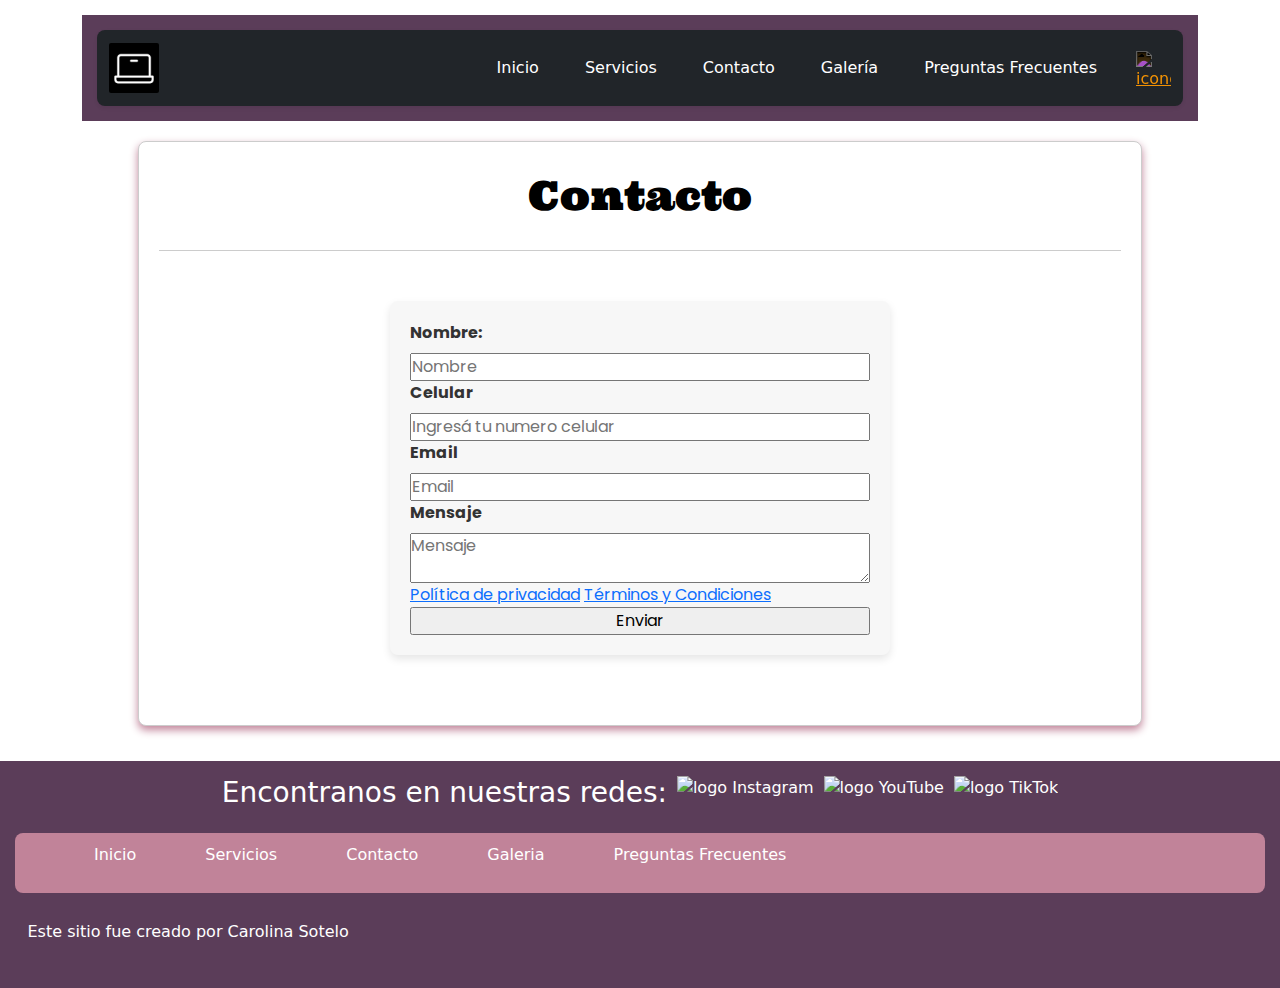
==== pages/contacto.html @ 7119b728 "segunda entrega" ====
<!DOCTYPE html>
<html lang="en">
<head>
    <meta charset="UTF-8">
    <meta name="viewport" content="width=device-width, initial-scale=1.0">
    <link rel="stylesheet" href="../styles/style.css">
    <link rel="preconnect" href="https://fonts.googleapis.com">
    <link rel="preconnect" href="https://fonts.gstatic.com" crossorigin>
    <link href="https://fonts.googleapis.com/css2?family=Bodoni+Moda+SC:ital,opsz,wght@0,6..96,400..900;1,6..96,400..900&family=Open+Sans:ital,wght@0,300;1,300;1,400&family=Poppins:wght@300&display=swap" rel="stylesheet">
    <link rel="preconnect" href="https://fonts.googleapis.com">
    <link rel="preconnect" href="https://fonts.gstatic.com" crossorigin>
    <link href="https://fonts.googleapis.com/css2?family=Ultra&display=swap" rel="stylesheet">
    <link href="https://cdn.jsdelivr.net/npm/bootstrap@5.3.0-alpha1/dist/css/bootstrap.min.css" rel="stylesheet">
    <link rel="preconnect" href="https://fonts.googleapis.com">
    <link rel="preconnect" href="https://fonts.gstatic.com" crossorigin>
    <link href="https://fonts.googleapis.com/css2?family=Arima:wght@100..700&display=swap" rel="stylesheet">
    <title>Contacto</title>
</head>
<body>
    <div class="container">
        <header>
            <nav class="navbar navbar-expand-lg navbar-dark bg-dark shadow-sm">
                <div class="container-fluid">
                    <a class="navbar-brand" href="../index.html">
                        <img src="/assets/9024594_laptop_light_icon.png" alt="esto es un logo" class="icon">
                    </a>
                    <button class="navbar-toggler" type="button" data-bs-toggle="collapse" data-bs-target="#navbarNav" aria-controls="navbarNav" aria-expanded="false" aria-label="Toggle navigation">
                        <span class="navbar-toggler-icon"></span>
                    </button>
                    <div class="collapse navbar-collapse" id="navbarNav">
                        <ul class="navbar-nav ms-auto">
                            <li class="nav-item">
                                <a class="nav-link" href="../index.html">Inicio</a>
                            </li>
                            <li class="nav-item">
                                <a class="nav-link" href="servicios.html">Servicios</a>
                            </li>
                            <li class="nav-item">
                                <a class="nav-link active" href="#">Contacto</a>
                            </li>
                            <li class="nav-item">
                                <a class="nav-link" href="galeria.html">Galería</a>
                            </li>
                            <li class="nav-item">
                                <a class="nav-link" href="faq.html">Preguntas Frecuentes</a>
                            </li>
                        </ul>
                        <a href="#" class="d-flex align-items-center">
                            <img src="../assets/user-regular-24.png" alt="icono de registro" width="35" height="35" class="ms-3">
                        </a>
                    </div>
                </div>
            </nav>
        </header>
        <main>
            <div class="title-container">
                <h1 class="ultra-regular"> Contacto </h1>
            </div>
            <div class="divider"></div>
            <form>
                <div id="form">
                    <label for="name">Nombre: </label>
                    <input type="text" name="name" placeholder="Nombre">

                    <label for="celular">Celular</label>
                    <input type="tel" name="celular" id="celular" placeholder="Ingresá tu numero celular">

                    <label for="email">Email</label>
                    <input type="email" name="email" id="email" placeholder="Email">

                    <label for="mensaje">Mensaje</label>
                    <textarea name="mensaje" id="mensaje" cols="40" rows="2" placeholder="Mensaje"></textarea>

                    <div>
                        <a href="#">Política de privacidad</a>
                        <a href="#">Términos y Condiciones</a>
                    </div>

                    <input type="submit" value="Enviar">

                </div>
            </form>
        </main>    
        </div>   
        <footer>
            <section>
                <h3>Encontranos en nuestras redes:</h3>
                <img src="../assets/instagram-logo-24.png" alt="logo Instagram">
                <img src="../assets/youtube-logo-24.png" alt="logo YouTube">
                <img src="../assets/tiktok-logo-24.png" alt="logo TikTok">
            </section>
            <nav>
                <ul>
                    <li><a href="/index.html" class="menu">Inicio</a></li>
                    <li><a href="/pages/servicios.html" class="menu">Servicios</a></li>
                    <li><a href="#" class="menu">Contacto</a></li>
                    <li><a href="/pages/galeria.html" class="menu">Galeria</a></li>
                    <li><a href="/pages/faq.html" class="menu">Preguntas Frecuentes</a></li>
                </ul>
            </nav>
            <p>Este sitio fue creado por Carolina Sotelo</p>
        </footer>
</body>
</html>
---- styles/style.css ----
/* Reset CSS */
* {
    margin: 0;
    padding: 0;
    box-sizing: border-box;
}

body {
    font-family: "Open Sans", sans-serif;
    background-color: #f5f5f5;
    display: flex;
    flex-direction: column;
    min-height: 100vh;
    margin: 0;
}

.container {
    max-width: 1200px; 
    margin: auto;    
    padding: 15px;  
}

header {
    padding: 15px;
    background-color: #5B3D59;
    color: #ffffff;
    text-align: center;
    width: 100%;

}

nav {
    display: flex;
    justify-content: space-between; 
    align-items: center;
    background-color: #C18399;
    padding: 10px 20px;
    border-radius: 8px;
}

nav ul {
    list-style-type: none;
    display: flex;
}

nav ul li {
    margin: 0 15px;
}

nav ul li a {
    color: #ffffff;
    text-decoration: none;
    padding: 5px 10px;
    border: 2px solid transparent;
    border-radius: 5px;
    transition: background-color 0.3s, border-color 0.3s;
}

nav ul li a:hover {
    background-color: #ffffff;
    color: #aa77c2;
    border-color: #6341a7;
}
.icon {
    width: 50px;
    height: 50px;
    background-color: white;
    border-radius: 2px; 
    padding: 2px;
}
main {
    flex: 1;
    margin: 20px auto;
    padding: 20px;
    width: 90%;
    background-color: #ffffff;
    border: 1px solid #cccccc;
    box-shadow: 0px 4px 8px #C18399;
    border-radius: 8px;
}

footer {
    padding: 15px;
    background-color: #5B3D59;
    color: #ffffff;
    text-align: center;
    width: 100%;
    margin-top: auto;
}


footer section {
    margin-bottom: 15px;
    display: flex;
    justify-content: center;
    gap: 10px;
}

footer nav {
    margin-bottom: 15px;
}

footer nav ul {
    list-style-type: none;
    display: flex;
    justify-content: center;
    gap: 15px;
}

h1, h2 {
    text-align: center;
}

p {
    text-align: justify;
    padding: 1%;
}

.hero_banner{
    flex: 1;
    margin: 20px auto;
    padding: 20px;
    width: 100%;
    border-radius: 10%;

}
.main_title h1 {
    text-align: center;
    position: absolute; 
    top: 50%;          
    left: 50%;        
    transform: translate(-50%, -50%); /* Centra el elemento */
    color: white;     
    padding: 10px;   
    font-size: 2rem; 
}
.titulo_descripcion{
    display: flex;
    flex-direction: column;
    align-items: center; 
}
.content-container {
    display: flex;
    justify-content: center; 
    align-items: center; 
    margin: 20px 0;
}

.imagen-container {
    flex: 1; 
    text-align: center; 
}

.texto-card {
    flex: 1; 
    padding: 0 20px; 
    text-align: left; 
}

.card-item {
    max-width: 100%; 
    height: auto; /* Mantiene la relación de aspecto */
}


#carrusel {
    width: 100%; 
    max-width: 400px;
    margin: auto; 
}

.carousel-item {
    flex: 0 0 75%; 
    margin: 0; 
}

.carousel-item img {
    width: 100%; 
    height: auto; 
    object-fit: cover; 
}
.carrusel-uno {
    display: flex;
    flex-wrap: wrap; 
    justify-content: center; 
    gap: 20px; 
}

.carrusel-uno img {
    width: calc(50% - 20px); /* Ajusta el ancho de las imágenes */
    height: auto; 
}
  
/*.bodoni-moda-sc {
    font-family: "Bodoni Moda SC", serif;
    font-optical-sizing: auto;
    font-weight: 400;
    font-style: normal;
}*/
.title-container {
    display: flex;
    justify-content: center; 
    margin-bottom: 10px; 
}
.ultra-regular {
    font-family: "Ultra", serif;
    font-weight: 400;
    font-style: normal;
    color: black; 
    font-size: 2.5rem;
    text-align: center;
    padding: 10px;
    border-radius: 5px;
    margin-bottom: 10px; /* Ajusta el espaciado debajo del título */
}

.divider {
    width: 100%;
    height: 1px;
    background-color: #ccc;
    margin-top: 10px; 
}

#cards {
    display: flex;
    justify-content: center;
    align-items: center;
    flex-direction: column;
    gap: 20px; 
    text-align: center;
    margin-top: 20px;
}

#cards p {
    margin: 0;
    padding: 10px;
    text-align: center;
    font-size: 18px;
}

#cards h1{
    text-align: center;
    margin-top: 20px; 
    font-size: 2.5rem;
    color: #333; 
}
.cards-icon {
    display: flex;
    justify-content: center;
    flex-wrap: wrap; 
    gap: 20px; /* Espacio entre las cards */
    width: 100%; 
    padding: 10px;
}

.cards-icon img {
    width: 150px;
    height: 150px;
    object-fit: contain; /* Ajusta la imagen dentro del contenedor */
}
.card-item {
    max-width: 150px;
    flex: 1 1 150px; /* Permite que cada card crezca y se encoja */
    height: auto; 
    border-radius: 10px;
    text-align: center; 
}

.card-item img {
    max-width: 50%; 
    height: auto;
    border-radius: 10px;
}

.card-item h2 {
    font-size: 18px;
    margin: 10px 0 5px 0;
}

.card-item p {
    font-size: 14px;
    color: #666;
}

#form {
    font-family: 'Poppins', sans-serif;
    display: flex;
    flex-direction: column;
    margin: 50px auto;
    padding: 20px;
    max-width: 500px;
    background-color: #f7f7f7;
    border-radius: 8px;
    box-shadow: 0 4px 8px rgba(0, 0, 0, 0.1);
}

#form label {
    margin-bottom: 8px;
    color: #333;
    font-weight: bold;
}

#faq {
    margin-bottom: 20px;
    padding: 15px;
    background-color: #ffffff;
    border: 1px solid #cccccc;
    box-shadow: 0px 4px 8px rgba(0, 0, 0, 0.1);
    border-radius: 8px;
}

.faq-container {
    background-color: #ffffff;
    padding: 20px;
    margin-bottom: 20px;
    border-radius: 8px;
    box-shadow: 0 4px 8px rgba(0, 0, 0, 0.1);
    border: 1px solid #cccccc;
}

.faq-container h2 {
    font-size: 20px;
    margin-bottom: 10px;
    color: #333;
}

.faq-container p {
    font-size: 16px;
    color: #666;
    line-height: 1.5;
    padding: 0 10px;
}



.tresd-design h2 {
    text-align: left;
    padding-left: 20px;
    margin-bottom: 10px;
}

.web-design {
    display: grid;
    grid-template-columns: 1fr 1fr;
    grid-template-rows: 1fr 1fr;
    gap: 20px;
    margin-bottom: 0; 
}

.web-design h2 {
    text-align: left;
    padding-left: 20px;
    margin-bottom: 10px;
}
.web-design img {
    max-width: 100%; 
    max-height: 100%; 
    width: auto; 
    height: auto; 
    margin: auto;
}


.gallery-container {
    display: flex;
    flex-wrap: wrap;
    justify-content: center;
    max-width: 1000px; 
    margin: 0 auto;
}

.gallery-item {
    flex: 0 0 48%; 
    margin-bottom: 20px; 
}

.gallery-image {
    width: 100%; 
    height: auto; 
    border-radius: 8px; 
    box-shadow: 0 4px 8px rgba(0, 0, 0, 0.2); 
}

@media (max-width: 768px) {
    .navbar {
        flex-direction: column;
        align-items: flex-start; 
    }

    .content-container {
        flex-direction: column;
    }
    .web-design {
        grid-template-columns: 3fr;
        grid-template-rows: repeat(1, 3fr);
    }
    .carrusel-uno img {
        width: 100%; 
    }
    footer {
        padding: 20px;
    }

    footer section {
        flex-direction: column;
        align-items: center;
    }

    footer nav ul {
        flex-direction: column;
        gap: 15px;
    }
}

@media (max-width: 390px) {
    /* Ajustar el contenedor principal */
    .container {
        padding: 10px;
        width: 100%; /* Asegura que ocupe todo el ancho de la pantalla */
    }

    /* Ajustar la cabecera */
    header {
        padding: 10px;
        text-align: center; /* Centra el texto */
    }

    /* Ajustar la barra de navegación */
    nav ul {
        flex-direction: column; /* Coloca los ítems del menú en columna */
        gap: 10px;
    }

    /* Ajustar las imágenes del hero */
    .hero-banner h1 {
        font-size: 1.5rem; /* Tamaño del texto para pantallas móviles */
        top: 25%; /* Ajusta este valor para mover hacia arriba en pantallas pequeñas */
        transform: translate(-50%, -25%); /* Ajusta también la posición en móvil */
      }
    /* Ajustar los títulos principales */

    /* Ajustar el tamaño de las imágenes en las cards */
    .cards-icon {
        flex-direction: column; /* Coloca los ítems en columna */
        gap: 20px; /* Espacio entre las imágenes */
    }

    .cards-icon img {
        width: 100px; /* Ajusta el tamaño de las imágenes */
        height: 100px;
    }

    /* Ajustar el texto en las cards */
    .card-item h2 {
        font-size: 16px; /* Reduce el tamaño del título */
    }

    .card-item p {
        font-size: 12px; /* Reduce el tamaño del párrafo */
    }

    /* Ajustar el footer */
    footer {
        padding: 10px;
    }

    footer section {
        flex-direction: column;
        align-items: center;
    }

    footer nav ul {
        flex-direction: column;
        gap: 5px;
    }
}

.navbar-dark {
    background-color: #C18399; 
    transition: background-color 0.3s ease; 
}

.navbar-nav .nav-link {
    color: #ffffff;
    font-weight: 500;
    padding: 10px 20px;
    transition: color 0.3s ease;
}

.navbar-nav .nav-link:hover {
    color: #0c0c0c; 
}
.navbar-nav .nav-link.active:hover {
    color: #3396cfbe; 
}
.navbar-brand {
    font-size: 1.5rem;
    font-weight: bold;
    color: #ffffff;
}

.navbar-brand:hover {
    color: #ffcc00; 
}

.navbar-toggler {
    border: none;
    outline: none;
}

.navbar-toggler-icon {
    background-image: url('https://cdn-icons-png.flaticon.com/512/1828/1828859.png');
    background-size: contain;
}

.shadow-sm {
    box-shadow: 0px 4px 6px rgba(206, 204, 204, 0.1);
}

.navbar img {
    filter: invert(1);
    transition: filter 0.3s ease;
}

.navbar img:hover {
    filter: invert(0.5); 
}

.navbar-nav .nav-link:hover {
    text-shadow: 1px 1px 5px rgba(0, 0, 0, 0.3);
}
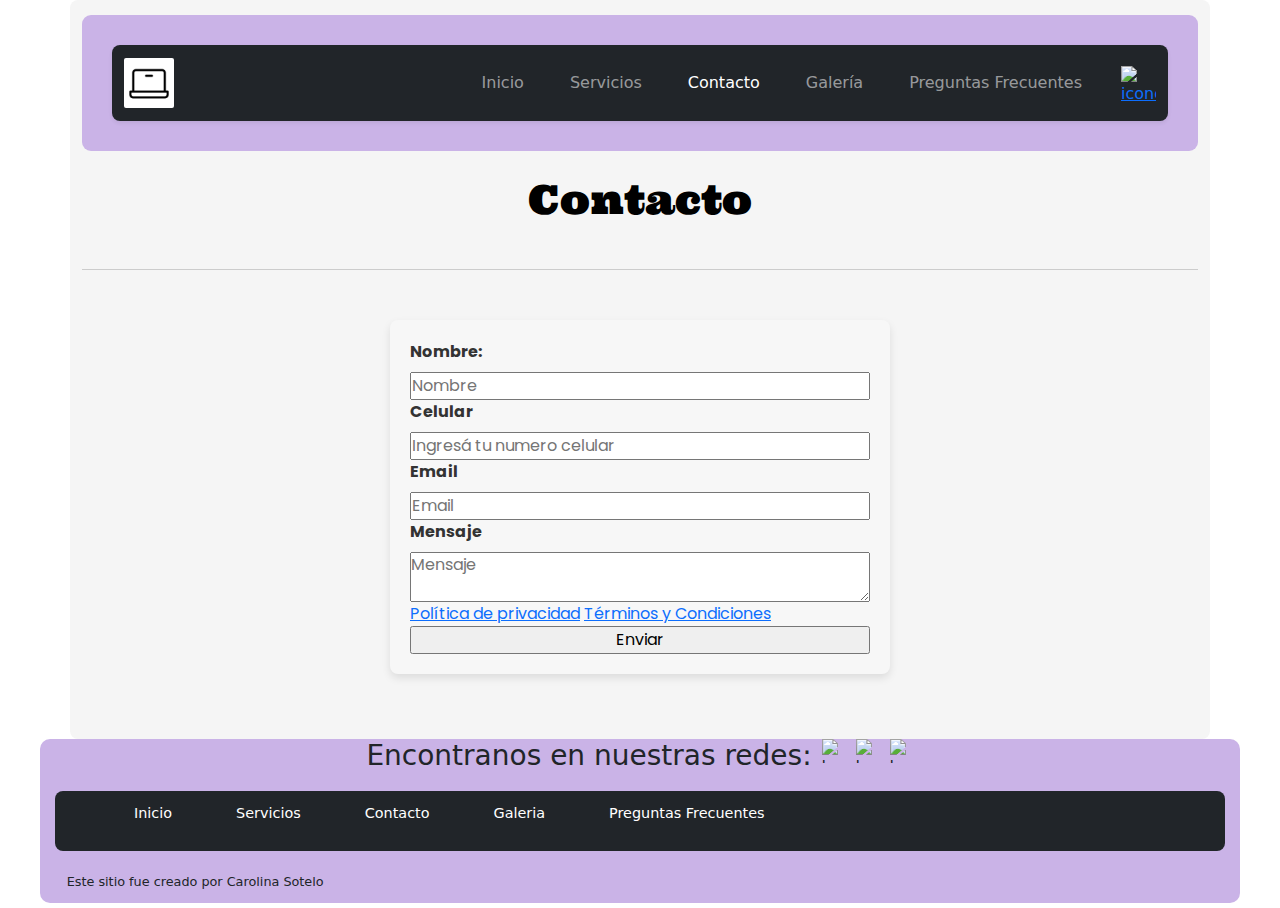
==== commit f544e053: "aplicando sass + animaciones" ====
--- a/pages/contacto.html
+++ b/pages/contacto.html
@@ -3,7 +3,7 @@
 <head>
     <meta charset="UTF-8">
     <meta name="viewport" content="width=device-width, initial-scale=1.0">
-    <link rel="stylesheet" href="../styles/style.css">
+    <link rel="stylesheet" href="/css/styles.css">
     <link rel="preconnect" href="https://fonts.googleapis.com">
     <link rel="preconnect" href="https://fonts.gstatic.com" crossorigin>
     <link href="https://fonts.googleapis.com/css2?family=Bodoni+Moda+SC:ital,opsz,wght@0,6..96,400..900;1,6..96,400..900&family=Open+Sans:ital,wght@0,300;1,300;1,400&family=Poppins:wght@300&display=swap" rel="stylesheet">
@@ -22,7 +22,7 @@
             <nav class="navbar navbar-expand-lg navbar-dark bg-dark shadow-sm">
                 <div class="container-fluid">
                     <a class="navbar-brand" href="../index.html">
-                        <img src="/assets/9024594_laptop_light_icon.png" alt="esto es un logo" class="icon">
+                        <img src="../assets/9024594_laptop_light_icon.png" alt="esto es un logo" class="icon">
                     </a>
                     <button class="navbar-toggler" type="button" data-bs-toggle="collapse" data-bs-target="#navbarNav" aria-controls="navbarNav" aria-expanded="false" aria-label="Toggle navigation">
                         <span class="navbar-toggler-icon"></span>
@@ -83,22 +83,24 @@
         </main>    
         </div>   
         <footer>
-            <section>
-                <h3>Encontranos en nuestras redes:</h3>
-                <img src="../assets/instagram-logo-24.png" alt="logo Instagram">
-                <img src="../assets/youtube-logo-24.png" alt="logo YouTube">
-                <img src="../assets/tiktok-logo-24.png" alt="logo TikTok">
-            </section>
-            <nav>
-                <ul>
-                    <li><a href="/index.html" class="menu">Inicio</a></li>
-                    <li><a href="/pages/servicios.html" class="menu">Servicios</a></li>
-                    <li><a href="#" class="menu">Contacto</a></li>
-                    <li><a href="/pages/galeria.html" class="menu">Galeria</a></li>
-                    <li><a href="/pages/faq.html" class="menu">Preguntas Frecuentes</a></li>
-                </ul>
-            </nav>
-            <p>Este sitio fue creado por Carolina Sotelo</p>
+            <div class="footer-container">
+                <section>
+                    <h3>Encontranos en nuestras redes:</h3>
+                    <img src="../assets/instagram-logo-24.png" alt="logo Instagram">
+                    <img src="../assets/youtube-logo-24.png" alt="logo YouTube">
+                    <img src="../assets/tiktok-logo-24.png" alt="logo TikTok">
+                </section>
+                <nav>
+                    <ul>
+                        <li><a href="../index.html" class="menu">Inicio</a></li>
+                        <li><a href="servicios.html" class="menu">Servicios</a></li>
+                        <li><a href="#" class="menu">Contacto</a></li>
+                        <li><a href="galeria.html" class="menu">Galeria</a></li>
+                        <li><a href="faq.html" class="menu">Preguntas Frecuentes</a></li>
+                    </ul>
+                </nav>
+                <p>Este sitio fue creado por Carolina Sotelo</p>
+            </div>
         </footer>
 </body>
 </html>--- a/css/styles.css
+++ b/css/styles.css
@@ -0,0 +1,428 @@
+* {
+  margin: 0;
+  padding: 0;
+  box-sizing: border-box;
+}
+
+body {
+  font-family: "Open Sans", sans-serif;
+  background-color: #f5f5f5;
+  display: flex;
+  flex-direction: column;
+  min-height: 100vh;
+  margin: auto;
+}
+
+.ultra-regular {
+  font-family: "Ultra", serif;
+  font-weight: 400;
+  font-style: normal;
+  color: black;
+  font-size: 2.5rem;
+  text-align: center;
+  padding: 10px;
+  border-radius: 5px;
+  margin-bottom: 10px;
+}
+
+.poppins-semibold-italic {
+  font-family: "Poppins", sans-serif;
+  font-weight: 600;
+  font-style: italic;
+  margin: 30px 20px;
+  padding: 10px;
+}
+
+.container {
+  width: 100%;
+  max-width: 1200px;
+  height: fit-content;
+  margin: auto;
+  padding: 15px;
+  background-color: #f5f5f5;
+  border-radius: 8px;
+  flex-grow: 1;
+}
+
+.hero_banner {
+  position: relative;
+  width: 100%;
+  height: auto;
+  display: flex;
+  justify-content: center;
+  align-items: center;
+  border-radius: 10%;
+  padding: 20px;
+  margin: 20px auto;
+  background-position: center;
+}
+.hero_banner img {
+  width: 100%;
+  height: auto;
+  max-height: 20vh;
+  object-fit: cover;
+}
+.hero_banner .hero-title {
+  position: absolute;
+  top: 50%;
+  left: 50%;
+  transform: translate(-50%, -50%);
+  font-size: 2rem;
+  font-weight: bold;
+  color: #fff;
+  text-shadow: 2px 2px 5px rgba(0, 0, 0, 0.7);
+  text-align: center;
+  padding: 0 1rem;
+}
+
+h1,
+h2 {
+  text-align: center;
+}
+
+p {
+  text-align: justify;
+  padding: 1%;
+}
+
+@media (max-width: 768px) {
+  .navbar {
+    flex-direction: column;
+    align-items: flex-start;
+  }
+  .content-container {
+    flex-direction: column;
+  }
+}
+.content-container {
+  display: flex;
+  flex-direction: row;
+  align-items: center;
+  justify-content: center;
+  margin: 0 auto;
+  max-width: 800px;
+  padding: 20px;
+}
+
+.imagen-container {
+  flex: 1;
+  text-align: center;
+}
+
+.texto-card {
+  text-align: justify;
+  padding: 20px;
+  max-width: 400px;
+  background: rgba(255, 255, 255, 0.9);
+  border-radius: 10px;
+  box-shadow: 0 4px 10px rgba(0, 0, 0, 0.2);
+}
+
+.divider {
+  width: 100%;
+  height: 1px;
+  background-color: #ccc;
+  margin-top: 10px;
+}
+
+.card-item {
+  max-width: 100%;
+  height: auto;
+}
+
+#carrusel {
+  width: 100%;
+  max-width: 400px;
+  margin: 10px auto 20px;
+}
+#carrusel .carousel-item {
+  flex: 0 0 100%;
+}
+#carrusel .carousel-item img {
+  width: 100%;
+  height: auto;
+  object-fit: contain;
+}
+
+#cards {
+  display: flex;
+  justify-content: center;
+  align-items: center;
+  flex-direction: column;
+  gap: 30px;
+  text-align: center;
+  margin-top: 40px;
+  margin-bottom: 40px;
+}
+#cards p {
+  margin: 0;
+  padding: 10px;
+  text-align: center;
+  font-size: 18px;
+}
+#cards h1 {
+  text-align: center;
+  margin-top: 20px;
+  font-size: 2.5rem;
+  color: #333;
+}
+
+.cards-icon {
+  display: flex;
+  justify-content: space-between;
+  align-items: stretch;
+  margin: 20px 0;
+}
+
+.card-item-servicios {
+  flex: 1 0 300px;
+  margin: 10px;
+  padding: 15px;
+  text-align: center;
+  box-shadow: 0 4px 8px rgba(0, 0, 0, 0.1);
+}
+
+.card-item-servicios img {
+  max-width: 40%;
+  height: auto;
+  align-items: center;
+}
+
+.card-item-servicios h2 {
+  margin: 10px 0;
+}
+
+.card-item-servicios p {
+  margin: 0;
+  overflow: hidden;
+  text-overflow: ellipsis;
+}
+
+.title-container {
+  padding: 15px;
+}
+
+.web-design h2 {
+  text-align: left;
+  margin: 20px 0 50px;
+}
+
+.gallery-container {
+  display: flex;
+  flex-wrap: wrap;
+  justify-content: center;
+  max-width: 1000px;
+  margin: 0 auto;
+  gap: 20px;
+}
+
+.gallery-item {
+  flex: 0 0 48%;
+  margin-bottom: 20px;
+}
+
+.gallery-image {
+  width: 100%;
+  height: auto;
+  border-radius: 8px;
+  box-shadow: 0 4px 8px rgba(0, 0, 0, 0.2);
+}
+
+@media (max-width: 768px) {
+  .navbar {
+    flex-direction: column;
+    align-items: flex-start;
+  }
+  .content-container {
+    flex-direction: column;
+  }
+  .web-design {
+    grid-template-columns: 3fr;
+    grid-template-rows: repeat(1, 3fr);
+  }
+  .carrusel-uno img {
+    width: 100%;
+  }
+  footer {
+    padding: 20px;
+  }
+  footer section {
+    flex-direction: column;
+    align-items: center;
+  }
+  footer nav ul {
+    flex-direction: column;
+    gap: 15px;
+  }
+}
+@media (max-width: 390px) {
+  .container {
+    padding: 10px;
+    width: 100%;
+  }
+  header {
+    padding: 10px;
+    text-align: center;
+  }
+  nav ul {
+    flex-direction: column;
+    gap: 10px;
+  }
+  .hero-banner h1 {
+    font-size: 1.5rem;
+    top: 25%;
+    transform: translate(-50%, -25%);
+  }
+  .cards-icon {
+    flex-direction: column;
+    gap: 20px;
+  }
+  .cards-icon img {
+    width: 100px;
+    height: 100px;
+  }
+  .card-item h2 {
+    font-size: 16px;
+  }
+  .card-item p {
+    font-size: 12px;
+  }
+  footer {
+    padding: 10px;
+  }
+  footer section {
+    flex-direction: column;
+    align-items: center;
+  }
+  footer nav ul {
+    flex-direction: column;
+    gap: 5px;
+  }
+}
+.tresd-design h2 {
+  text-align: left;
+  margin: 20px 0 50px;
+}
+
+.faq {
+  margin-top: 100px;
+}
+
+header {
+  padding: 30px;
+  background-color: #CAB3E7;
+  color: #ffffff;
+  text-align: center;
+  width: 100%;
+  border-radius: 9px;
+}
+
+nav {
+  display: flex;
+  justify-content: space-between;
+  align-items: center;
+  background-color: #212529;
+  padding: 10px 20px;
+  border-radius: 8px;
+}
+nav ul {
+  list-style-type: none;
+  display: flex;
+}
+nav ul li {
+  margin: 0 15px;
+}
+nav ul li a {
+  color: #ffffff;
+  text-decoration: none;
+  padding: 5px 10px;
+  border: 2px solid transparent;
+  border-radius: 5px;
+  transition: background-color 0.3s, border-color 0.3s;
+}
+nav ul li a:hover {
+  background-color: rgba(227, 212, 245, 0.6431372549);
+  color: #E3D4F5;
+  border-color: #6341a7;
+}
+
+.icon {
+  width: 50px;
+  height: 50px;
+  background-color: white;
+  border-radius: 2px;
+  padding: 2px;
+}
+
+footer {
+  text-align: center;
+  margin-top: auto;
+  width: 100%;
+  background-color: transparent;
+}
+footer .footer-container {
+  max-width: 1200px;
+  margin: 0 auto;
+  padding: 0 15px;
+  background-color: #CAB3E7;
+  border-radius: 10px;
+}
+footer section {
+  margin-bottom: 10px;
+  display: flex;
+  justify-content: center;
+  gap: 10px;
+}
+footer section img {
+  width: 24px;
+  height: 24px;
+}
+footer nav {
+  margin-bottom: 10px;
+}
+footer nav ul {
+  list-style-type: none;
+  display: flex;
+  justify-content: center;
+  gap: 10px;
+}
+footer nav ul li a {
+  color: #ffffff;
+  text-decoration: none;
+  font-size: 0.9rem;
+}
+footer p {
+  font-size: 0.8rem;
+  margin: 5px 0;
+}
+
+#form {
+  font-family: "Poppins", sans-serif;
+  display: flex;
+  flex-direction: column;
+  margin: 50px auto;
+  padding: 20px;
+  max-width: 500px;
+  background-color: #f7f7f7;
+  border-radius: 8px;
+  box-shadow: 0 4px 8px rgba(0, 0, 0, 0.1);
+}
+#form label {
+  margin-bottom: 8px;
+  color: #333;
+  font-weight: bold;
+}
+
+.image-zoom {
+  width: 100%;
+  height: auto;
+  transition: transform 0.3s ease;
+  object-fit: cover;
+  border-radius: 8px;
+}
+
+.image-zoom:hover {
+  transform: scale(1.05);
+}
+
+/*# sourceMappingURL=styles.css.map */
